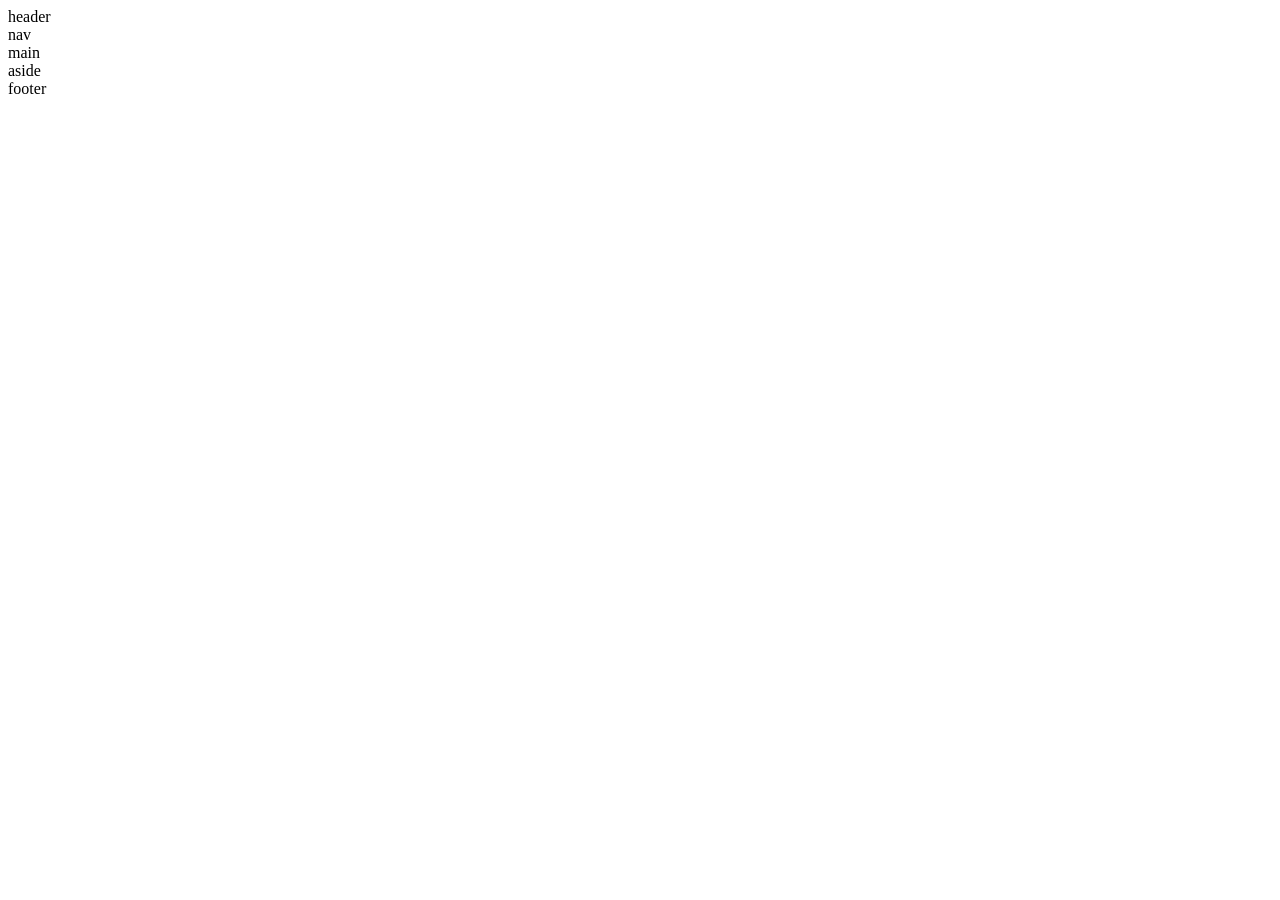
==== index.html @ fc781522 "first commit" ====
<!doctype html>
<html lang="en">
  <head>
    <meta charset="UTF-8" />
    <meta name="viewport" content="width=device-width, initial-scale=1.0" />
    <link rel="stylesheet" href="style.css" />
    <title>Css Grid</title>
  </head>
  <body>
    <div class="container">
      <header>header</header>
      <nav>nav</nav>
      <main>main</main>
      <aside>aside</aside>
      <footer>footer</footer>
    </div>
  </body>
</html>
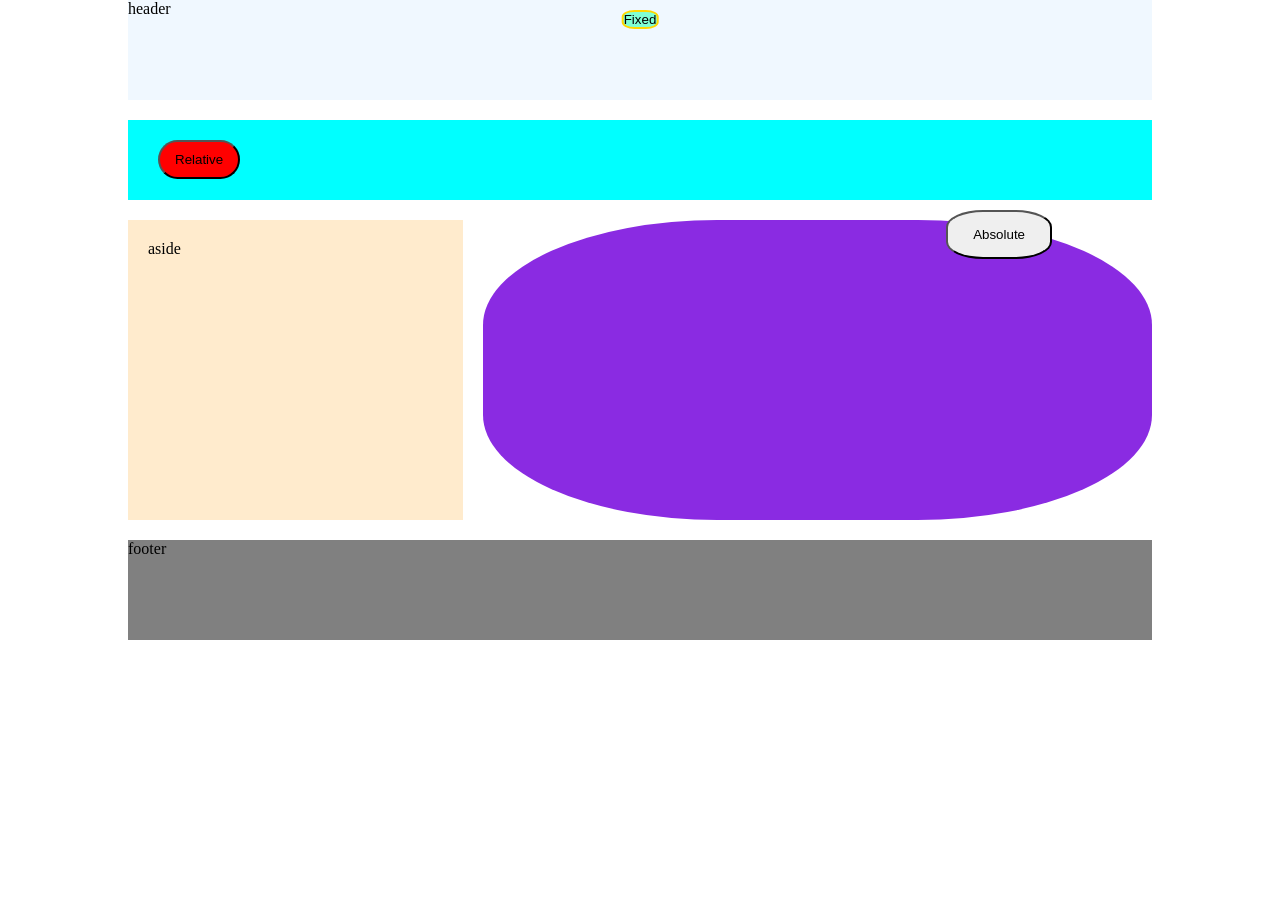
==== commit 9f4a5af5: "position btn" ====
--- a/index.html
+++ b/index.html
@@ -9,10 +9,11 @@
   <body>
     <div class="container">
       <header>header</header>
-      <nav>nav</nav>
-      <main>main</main>
+      <nav><button class="relative-btn">Relative</button></nav>
+      <main><button class="absolute-btn">Absolute</button></main>
       <aside>aside</aside>
       <footer>footer</footer>
     </div>
+    <button class="fixed-btn">Fixed</button>
   </body>
 </html>
--- a/style.css
+++ b/style.css
@@ -0,0 +1,74 @@
+* {
+  margin: 0;
+  padding: 0;
+  box-sizing: border-box;
+}
+.container {
+  display: grid;
+  gap: 20px;
+  width: 80%;
+  margin: auto;
+  grid-template-columns: 1fr 2fr;
+  grid-template-rows: 100px 80px 300px 100px;
+
+  grid-template-areas:
+    'h h'
+    'n n'
+    'a m'
+    'f f';
+
+  gap: 20p;
+}
+header {
+  grid-area: h;
+  background-color: aliceblue;
+}
+
+nav {
+  grid-area: n;
+  background-color: aqua;
+}
+
+aside {
+  grid-area: a;
+  padding: 20px;
+
+  background-color: blanchedalmond;
+}
+
+main {
+  grid-area: m;
+  position: relative;
+  border-radius: 35%;
+  background-color: blueviolet;
+}
+footer {
+  grid-area: f;
+  background-color: gray;
+}
+
+.relative-btn {
+  position: relative;
+  top: 20px;
+  left: 30px;
+  padding: 10px 15px;
+  border-radius: 20px;
+  background-color: red;
+}
+.absolute-btn {
+  position: absolute;
+  top: -10px;
+  right: 100px;
+  padding: 15px 25px;
+  border-radius: 35%;
+}
+.fixed-btn {
+  position: fixed;
+  top: 10px;
+  left: 50%;
+  transform: translateX(-50%);
+  padding: 10-x 15px;
+  background-color: aquamarine;
+  border: solid 2px gold;
+  border-radius: 35%;
+}
